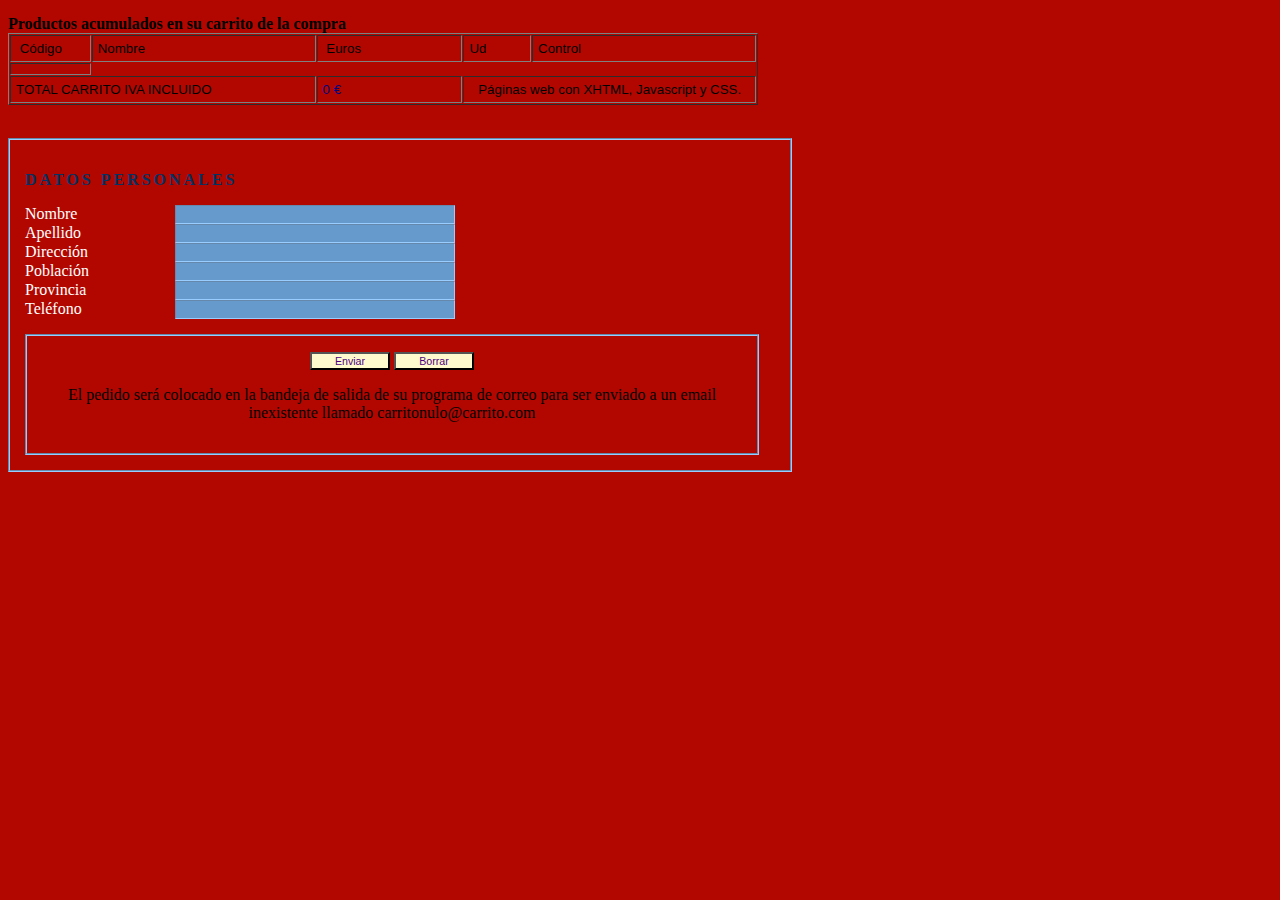
==== cart.html @ 3ed605d8 "Add files via upload" ====
<!doctype html5>
<html lang-en>
<head>
<meta charset=uft-8>
<meta name= "Autor" content="Cesar GS"> 
<meta http-equiv="Content-Type" content="text/html; charset=uft-8"/>
<link rel = "icon" type ="image/favicon.ico" href="recursos/pk.ico">
<title>Pokedex</title>
<link rel="stylesheet" href="css/styles.css">
<script type="text/javascript" src="cart.js"></script>

</head>
<body>
<div><b>Productos acumulados en su carrito de la compra</b></div>
<form action="mailto:carritonulo@carrito.com" method="post" enctype="text/plain" id="cesta">
<table width="750" border="1" cellspacing="1" cellpadding="5" style="font: 10pt Verdana, Geneva, Arial, Helvetica, sans-serif;">
<tr style="font: bold">
<td width="50">&nbsp;C&oacute;digo&nbsp;</td>
<td width="160">Nombre</td>
<td width="100">&nbsp;Euros &nbsp;&nbsp;</td>
<td width="40">Ud</td>
<td width="160">Control </td></tr>
<tr><td>
<script type="text/javascript">
visualizarcarrito();
</script>
</td></tr>
</table>
<br />
<div class="marco">
<p class="texto">DATOS PERSONALES</p>
<span class="label">Nombre</span><input type="text" name="Nombre" id="inputs" />
<br />
<span class="label">Apellido</span><input type="text" name="Apellido" id="inputs" />
<br />
<span class="label">Direcci&oacute;n</span>
<input type="text" name="Direcci�n" id="inputs" />
<br />
<span class="label">Poblaci&oacute;n</span>
<input type="text" name="Poblaci�n" id="inputs" />
<br />
<span class="label">Provincia</span><input type="text" name="Provincia" id="inputs" />
<br />
<span class="label">Tel&eacute;fono</span>
<input type="text" name="Tel�fono" id="inputs" />
<br />
<div align="center" class="marco2">
<input type="submit" value="Enviar" id="boton" />
<input type="reset" value="Borrar" id="boton" />
<p style='font: 9pt; text-align: center; color=white'>El pedido ser&aacute; colocado en la bandeja de salida de su
programa de correo para ser enviado a un email inexistente llamado carritonulo@carrito.com
</p>
</div></div>
</form>
</body>
</html>
---- css/styles.css ----
body{background: #B20700; max-height: 100%; max-width: 100%;}

.video{
    height:95%; width:100%;
    align-content: center;
}

.image{
    align-self: middle;
    width:100%;
}

.imag{
  display: block;
  margin-left: auto;
  margin-right: auto;
}

.table{
    width: 100%; height: 100%;
}

a{
    color:black;
}
a:hover{
    color:white;
}

.bck{
display: none;
}

.he{
    background:url(https://upload.wikimedia.org/wikipedia/commons/thumb/9/98/International_Pok%C3%A9mon_logo.svg/2000px-International_Pok%C3%A9mon_logo.svg.png);
    background-repeat:no-repeat;
    background-position:center;
    background-size: contain;
    border-style:inset;
    height:29.5%;
    width:100%;
}

.le{
	text-align:center;
	float:left;
	background-image: url(https://scontent.fntr6-2.fna.fbcdn.net/v/t1.0-9/52602899_1015269541996196_6369807915854856192_n.jpg?_nc_cat=104&_nc_ht=scontent.fntr6-2.fna&oh=9267be7c539a537692f4278c484a8ecb&oe=5CE69592);
	background-size: 70% 100%;
	background-position: center;
	border-style:outset;
	margin-right:5px;
	margin-color: #fff;
	height: 70%; width: 24%; 
}

.ce{
    float:left;
	background-position:center;
	height: 70%; width: 49%; 
}

.ri{
    text-align: center;
	float:left;
	background-image: url(https://scontent.fntr6-2.fna.fbcdn.net/v/t1.0-9/52602899_1015269541996196_6369807915854856192_n.jpg?_nc_cat=104&_nc_ht=scontent.fntr6-2.fna&oh=9267be7c539a537692f4278c484a8ecb&oe=5CE69592);
	background-size: 70% 100%;
	background-position: center;
	border-style:outset;
	margin-left: 5px;
	margin-color: #fff;
	height: 70%; width:25%; 

}

.tag{
font-family: power clear; 
src: url(pkmndp.ttf) format('woff');
font-weight: normal;
font:20px;
color: white; 	
}

.tagl{
 font-family: power clear; font-size: 20px;
 src: url(pkmndp.ttf) format('woff');
 font-weight: normal;
 color: black; 
 background-color:red; 
}

.shop{
 font-family: power clear; font-size: 20px;
 src: url(pkmndp.ttf) format('woff');
 font-weight: normal;       
 color: black; 
 align-self: center;
 background-color:red; 
}

.shopt{
 font-family: power clear; font-size: 20px;
 src: url(pkmndp.ttf) format('woff');
 font-weight: normal;       
 color: black; 
 align-self: center;
 background-color:red;
 border:1px; 
}

.forma{
    font-family: power clear;
    src: url(pkmndp.ttf) format('woff');
    font-weight: normal;
    color:white;
}

.kanto{
    font-family: power clear;
    src: url(pkmndp.ttf) format('woff');
    font-weight: normal;
    color: black;
    background-color:#ff0000;
}

.johto{
    font-family: power clear;
    src: url(pkmndp.ttf) format('woff');
    font-weight: normal;
    color: black;
    background-color:#ff6a00;
}

.hoenn{
    font-family: power clear;
    src: url(pkmndp.ttf) format('woff');
    font-weight: normal;
    color: black;
    background-color:#ffd800;
}

.sinnoh{
    font-family: power clear;
    src: url(pkmndp.ttf) format('woff');
    font-weight: normal;
    color: black;
    background-color:#b6ff00;
}

.unova{
    font-family: power clear;
    src: url(pkmndp.ttf) format('woff');
    font-weight: normal;
    color: black;
    background-color:#0094ff;
}

.kalos{
    font-family: power clear;
    src: url(pkmndp.ttf) format('woff');
    font-weight: normal;
    color: black;
    background-color:#0026ff;
}

.alola{
    font-family: power clear;
    src: url(pkmndp.ttf) format('woff');
    font-weight: normal;
    color: black;
    background-color:#b200ff;
}

.galar{  
    font-family: power clear;
    src: url(pkmndp.ttf) format('woff');
    font-weight: normal;
    color: black;
    background-color:#f76cbd;
}

#inputcarro {
        border:1px inset rgb(153,204,255);
        width: 40px;
        background:rgb(102,153,204);
        text-align : center;
    color=white;
    }
    #inputs {
        border:1px inset rgb(153,204,255);
        width: 280px;
        background:rgb(102,153,204);
        text-align : center;
        }
    #boton  {
        background: rgb(102,153,204) border:1px outset rgb(153,204,255);
        width:80px;
        font : 8pt Verdana, Geneva, Arial, Helvetica, sans-serif;
        background-color : #FFFACD;
        color : #4B0082;
    }
    div.marco {border:2px groove rgb(153,204,255);width: 750px; padding:15px}
    div.marco2 {border:2px groove rgb(153,204,255);width: 700px;padding:15px}
    p.texto {letter-spacing: 3px;color:rgb(0,51,102);font-weight: bold}
    span.label {width:150px;vertical-align:top;color:white;
        float:left}
    div {margin-top:15px}
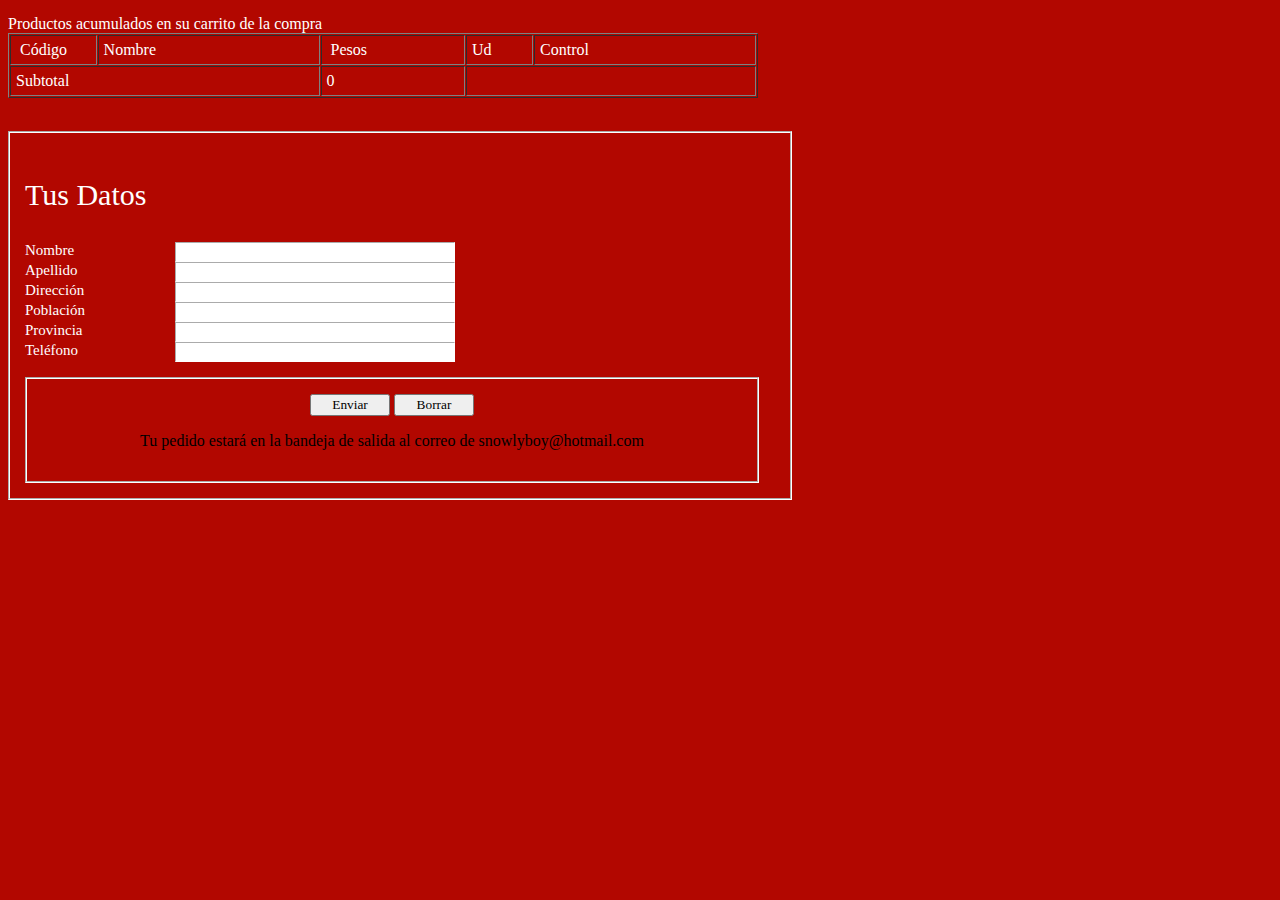
==== commit 740e1e77: "Add files via upload" ====
--- a/cart.html
+++ b/cart.html
@@ -11,16 +11,16 @@
 
 </head>
 <body>
-<div><b>Productos acumulados en su carrito de la compra</b></div>
-<form action="mailto:carritonulo@carrito.com" method="post" enctype="text/plain" id="cesta">
-<table width="750" border="1" cellspacing="1" cellpadding="5" style="font: 10pt Verdana, Geneva, Arial, Helvetica, sans-serif;">
+<div class="tag">Productos acumulados en su carrito de la compra</div>
+<form action="snowlyboy@hotmail.com" method="post" enctype="text/plain" id="cesta">
+<table class="tag" width="750" border="1" cellspacing="1" cellpadding="5" >
 <tr style="font: bold">
 <td width="50">&nbsp;C&oacute;digo&nbsp;</td>
 <td width="160">Nombre</td>
-<td width="100">&nbsp;Euros &nbsp;&nbsp;</td>
+<td width="100">&nbsp;Pesos &nbsp;&nbsp;</td>
 <td width="40">Ud</td>
 <td width="160">Control </td></tr>
-<tr><td>
+<trclas><td="tag">
 <script type="text/javascript">
 visualizarcarrito();
 </script>
@@ -28,7 +28,7 @@
 </table>
 <br />
 <div class="marco">
-<p class="texto">DATOS PERSONALES</p>
+<p class="texto">Tus Datos</p>
 <span class="label">Nombre</span><input type="text" name="Nombre" id="inputs" />
 <br />
 <span class="label">Apellido</span><input type="text" name="Apellido" id="inputs" />
@@ -47,8 +47,7 @@
 <div align="center" class="marco2">
 <input type="submit" value="Enviar" id="boton" />
 <input type="reset" value="Borrar" id="boton" />
-<p style='font: 9pt; text-align: center; color=white'>El pedido ser&aacute; colocado en la bandeja de salida de su
-programa de correo para ser enviado a un email inexistente llamado carritonulo@carrito.com
+<p style='font: 9pt; text-align: center; color=white'>Tu pedido estar&aacute; en la bandeja de salida al correo de snowlyboy@hotmail.com
 </p>
 </div></div>
 </form>
--- a/css/styles.css
+++ b/css/styles.css
@@ -178,29 +178,98 @@
     background-color:#f76cbd;
 }
 
+.log span{
+    font-family: power clear;
+    src: url(pkmndp.ttf) format('woff');
+    font-weight: normal;
+    color: black;
+    background-color:#04C668;
+}
+
+
+
+
+
+
+
+
 #inputcarro {
-        border:1px inset rgb(153,204,255);
-        width: 40px;
-        background:rgb(102,153,204);
-        text-align : center;
+    font-family: power clear;
+    src: url(pkmndp.ttf) format('woff');
+    font-weight: normal;
+    border:1px inset rgb(255,255,255);
+    width: 40px;
+    background:rgb(255,255,255);
+    text-align : center;
     color=white;
     }
-    #inputs {
-        border:1px inset rgb(153,204,255);
-        width: 280px;
-        background:rgb(102,153,204);
-        text-align : center;
+
+#inputs {
+    font-family: power clear;
+    src: url(pkmndp.ttf) format('woff');
+    font-weight: normal;
+    border:1px inset rgb(255,255,255);
+    width: 280px;
+    text-align : center;
         }
-    #boton  {
-        background: rgb(102,153,204) border:1px outset rgb(153,204,255);
-        width:80px;
-        font : 8pt Verdana, Geneva, Arial, Helvetica, sans-serif;
-        background-color : #FFFACD;
-        color : #4B0082;
-    }
-    div.marco {border:2px groove rgb(153,204,255);width: 750px; padding:15px}
-    div.marco2 {border:2px groove rgb(153,204,255);width: 700px;padding:15px}
-    p.texto {letter-spacing: 3px;color:rgb(0,51,102);font-weight: bold}
-    span.label {width:150px;vertical-align:top;color:white;
-        float:left}
-    div {margin-top:15px}+
+
+
+
+
+#boton  {
+    font-family: power clear;
+    src: url(pkmndp.ttf) format('woff');
+    font-weight: normal;
+    background: rgb(255,255,255) border:1px outset rgb(255,255,255);
+    width:80px;
+ 
+    }
+
+    div.marco {
+    font-family: power clear;
+    src: url(pkmndp.ttf) format('woff');
+    font-weight: normal;
+    border:2px groove rgb(255,255,255);
+    width: 750px; 
+    padding:15px}
+    
+    div.marco2 {
+    font-family: power clear;
+    src: url(pkmndp.ttf) format('woff');
+    font-weight: normal;
+    border:2px groove rgb(255,255,255);
+    width: 700px;
+    padding:15px
+    }
+    
+    p.texto {
+    font-family: power clear;
+    src: url(pkmndp.ttf) format('woff');
+    font-weight: normal;
+    font-size:30px;
+    color:white;
+    }
+    
+
+    span.label {
+    font-family: power clear;
+    src: url(pkmndp.ttf) format('woff');
+    font-weight: normal;
+    font-size:15px;
+    width:150px;
+    vertical-align:top;
+    color:white;
+    float:left
+    }
+
+    div {
+    font-family: power clear;
+    src: url(pkmndp.ttf) format('woff');
+    font-weight: normal;
+    margin-top:15px
+    }
+
+
+
+
